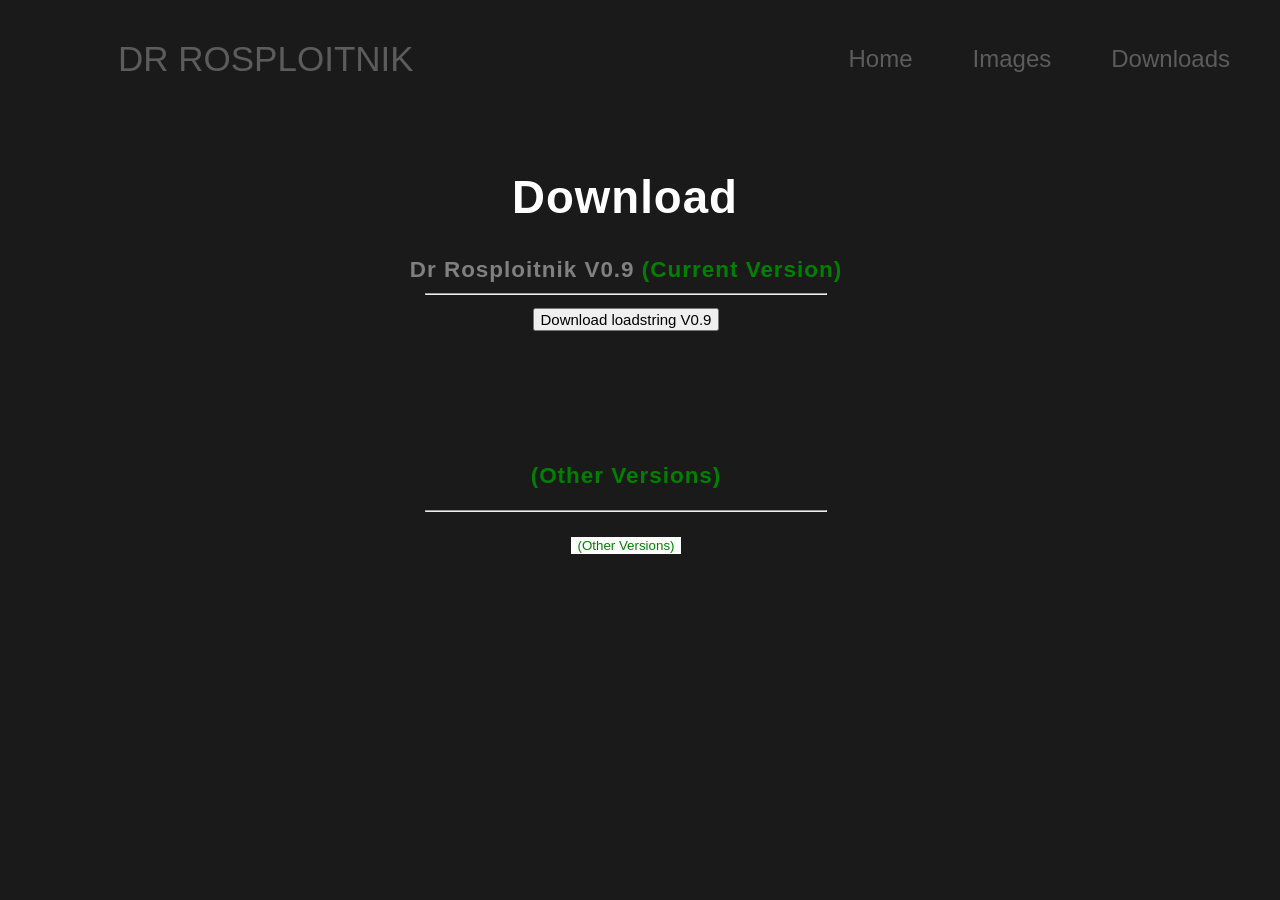
==== download.html @ d1e3fa27 "Add files via upload" ====
<!DOCTYPE html>
<html lang="en">
<head>
    <title>Dr Rosploitnik</title>
    <link rel="stylesheet" href="style.css">
</head>
<body>
    <nav class="navbar">
        <div class="logo">DR ROSPLOITNIK</div>
        <ul class="nav-links">
            <li><a href="index.html">Home</a></li>
            <li><a href="images.html">Images</a></li>
            <li><a href="download.html">Downloads</a></li>
        </ul>
    </nav>

    <main>
        <div class="downloads">
        <h2>Download</h2>
        </div>
        <div class="h3">
            <h3>Dr Rosploitnik V0.9       <span style="color: green;">(Current Version)</span>
            <hr width="400">
                <a href="loadstring.V0.9.txt" download>
                <button style="font-size: 15px;">Download loadstring V0.9</button>
            </a>
        </div>

        <div class="h4">
            <h3> <span style="color: green;">(Other Versions)</span></h3>
            <hr width="400">
        <div class="dropdown">
             <button><span style="color: green;">(Other Versions)</span></button>
             <div class="content">
                <a href="loadstring.main.txt" download>Version-Main</a>
                <a href="loadstring.V1.0.txt" download>Version-V1.0</a>
             </div>
        </div>
    </main>
</body>
</html>
---- style.css ----
body {
    margin: 0;
    font-family: "Saira" sans-serif;
    background-color: rgb(26, 26, 26);
}

.navbar {
    display: flex;
    justify-content: space-between;
    align-items: center;
    background-color:rgb(26, 26, 26);
    color: #5c5c5c;
    padding: 25px 30px;
    position: relative;
    z-index: 9999;
}
.nav-links {
    font-family: Arial, Helvetica, sans-serif;
    font-size: x-large;
    list-style: none;
    display: flex;
    gap: 60px;
    margin: 0;
    padding: 20px;
}
.nav-links a {
    color: #5c5c5c;
    text-decoration: none;
}
.nav-links a:hover {
    color: white;
    text-decoration: underline;
}
.logo {
    margin-left: 88px;
    font-family: Arial, Helvetica, sans-serif;
    font-weight: 200;
    font-size: 35px;
    color: #5c5c5c
}

.image {
    transform: translateY(-55px);
    width: 30;
    display: flex;
    flex-direction: column;
    align-items: center;
    justify-content: center;
    text-align: center;
    color: white;
}


.Announcements {
    font-family: 'Segoe UI', Tahoma, Geneva, Verdana, sans-serif;
    margin-left: 88px;
}

.lower-text {
     transform: translateY(-120px);
    font-family: 'Segoe UI', Tahoma, Geneva, Verdana, sans-serif;
    font-size: 1.1rem;
    color: #5c5c5c;
    text-transform: none;
}

.discord-link {
   transform: translateY(-50px);
    display: block;
    text-align: center;
    font-size: small;
}

.Images {
   display: block;
   text-align: center;
   color: #5c5c5c;
   font-family: 'Segoe UI', Tahoma, Geneva, Verdana, sans-serif;
}

.downloads {
    display: block;
    text-align: center;
    color: white;
    font-weight: lighter;
    font-family: Arial, Helvetica, sans-serif;
    letter-spacing: 1px;
    line-height: 1.5rem;
    text-transform: none;
    font-size: 1.9rem;
    margin-left: -30px;
    transform: translateY(30px);
}

.h3 {
    display: block;
    text-align: center;
    color: gray;
     font-weight: lighter;
    font-family: Arial, Helvetica, sans-serif;
    letter-spacing: 1px;
    line-height: 1.5rem;
    text-transform: none;
    font-size: 1.2rem;
    margin-right: 28px;
    transform: translateY(40px);
}

.h4 {
    display: block;
    text-align: center;
    color: gray;
     font-weight: lighter;
    font-family: Arial, Helvetica, sans-serif;
    letter-spacing: 1px;
    line-height: 1.5rem;
    text-transform: none;
    font-size: 1.2rem;
    margin-right: 28px;
    transform: translateY(150px);
}


.dropdown{
    transform: translateY(10px);
    display: inline-block;
}

.dropdown button{
    background-color: hsl(0, 0%, 100%) ;
    color: white;
    border: none;
    cursor: pointer;
}

.dropdown a{
    display: block;
    color: white;
    text-decoration: none;
    padding: 10px 15px;
}

.dropdown .content{
    display: none;
    position: absolute;
    background-color: #5c5c5c;
    min-width: 90px;
    box-shadow: 2px 2px 5px hsla(0, 0%, 0%, 0.8);
}
.dropdown:hover .content{
    display: block;
}


.loadstring {
    background-color: aqua;
}

.Ui-Selection {
    overflow: hidden;
    transform: translateY(25px);
    margin-left: 80px;
    gap: 100px;
    align-items: self-start;
    flex-wrap: wrap;
    display: flex;
    object-fit: cover;
}

.Ui-Selection img{
    width: 200px;
    height: 200px;
    object-fit: cover;
    transition: transform 0.6s ease;
}

.Ui-Selection img:hover{
    transform: scale(1.1);
}
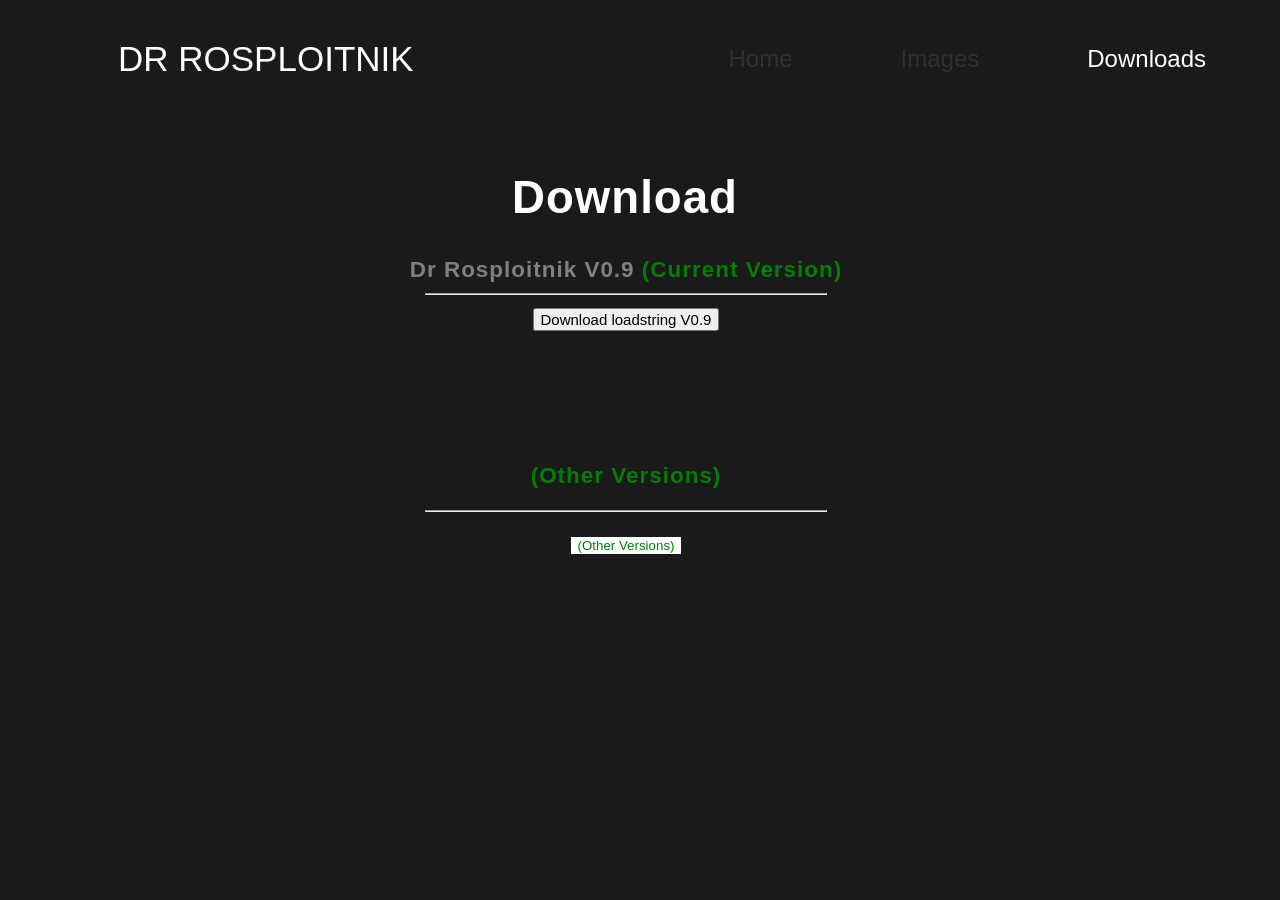
==== commit d128a8e7: "Update download.html" ====
--- a/download.html
+++ b/download.html
@@ -2,7 +2,9 @@
 <html lang="en">
 <head>
     <title>Dr Rosploitnik</title>
+     <link rel="icon" type="image/x-icon" href="android-chrome-512x512.png">
     <link rel="stylesheet" href="style.css">
+    <script defer src="activePage.js"></script>
 </head>
 <body>
     <nav class="navbar">
@@ -32,10 +34,11 @@
         <div class="dropdown">
              <button><span style="color: green;">(Other Versions)</span></button>
              <div class="content">
+                 <a href="https://github.com/desognedbyjonturtletaub/Dr.-Rosploitnik/tree/main">Github</a>
                 <a href="loadstring.main.txt" download>Version-Main</a>
                 <a href="loadstring.V1.0.txt" download>Version-V1.0</a>
              </div>
         </div>
     </main>
 </body>
-</html>+</html>
--- a/style.css
+++ b/style.css
@@ -9,7 +9,7 @@
     justify-content: space-between;
     align-items: center;
     background-color:rgb(26, 26, 26);
-    color: #5c5c5c;
+    color:rgb(26, 26, 26);
     padding: 25px 30px;
     position: relative;
     z-index: 9999;
@@ -31,12 +31,27 @@
     color: white;
     text-decoration: underline;
 }
+
+
 .logo {
+    outline: none;
+    text-decoration: none;
     margin-left: 88px;
     font-family: Arial, Helvetica, sans-serif;
     font-weight: 200;
     font-size: 35px;
-    color: #5c5c5c
+    color: #ffffff
+}
+
+li a:is(:link, :active, :visited) {
+    color: rgb(49, 49, 49);
+    text-decoration: none;
+    padding: .5em 1.5rem;
+}
+
+a:is(:link, :active, :visited).active {
+    color: rgb(255, 255, 255);
+    background: transparent
 }
 
 .image {
@@ -74,7 +89,7 @@
 .Images {
    display: block;
    text-align: center;
-   color: #5c5c5c;
+   color: #ffffff;
    font-family: 'Segoe UI', Tahoma, Geneva, Verdana, sans-serif;
 }
 
@@ -92,6 +107,40 @@
     transform: translateY(30px);
 }
 
+.carousel {
+    transform: translateY(40px);
+    margin: 100px auto;
+    width: 70%;
+    border: 2px solid rgb(0, 0, 0);
+    display: flex;
+    overflow-x: auto;
+}
+.carousel::-webkit-scrollbar {
+    display: none;
+}
+.group {
+    display: flex;
+    align-items: center;
+    justify-content: center;
+    gap: 1em;
+    animation: spin 15s infinite linear;
+    padding-right: 1em;
+}
+.card {
+    flex: 0 0 12em;
+    height: 6.8em;
+    padding: 1em;
+    background: white;
+    font-size: 2.5rem;
+    border-radius: .2em;
+    text-align: center;
+    align-content: center;
+}
+@keyframes spin {
+    from {translate: 0;}
+    to {translate: -100%;}
+}
+
 .h3 {
     display: block;
     text-align: center;
@@ -119,8 +168,6 @@
     margin-right: 28px;
     transform: translateY(150px);
 }
-
-
 .dropdown{
     transform: translateY(10px);
     display: inline-block;
@@ -155,25 +202,3 @@
 .loadstring {
     background-color: aqua;
 }
-
-.Ui-Selection {
-    overflow: hidden;
-    transform: translateY(25px);
-    margin-left: 80px;
-    gap: 100px;
-    align-items: self-start;
-    flex-wrap: wrap;
-    display: flex;
-    object-fit: cover;
-}
-
-.Ui-Selection img{
-    width: 200px;
-    height: 200px;
-    object-fit: cover;
-    transition: transform 0.6s ease;
-}
-
-.Ui-Selection img:hover{
-    transform: scale(1.1);
-}
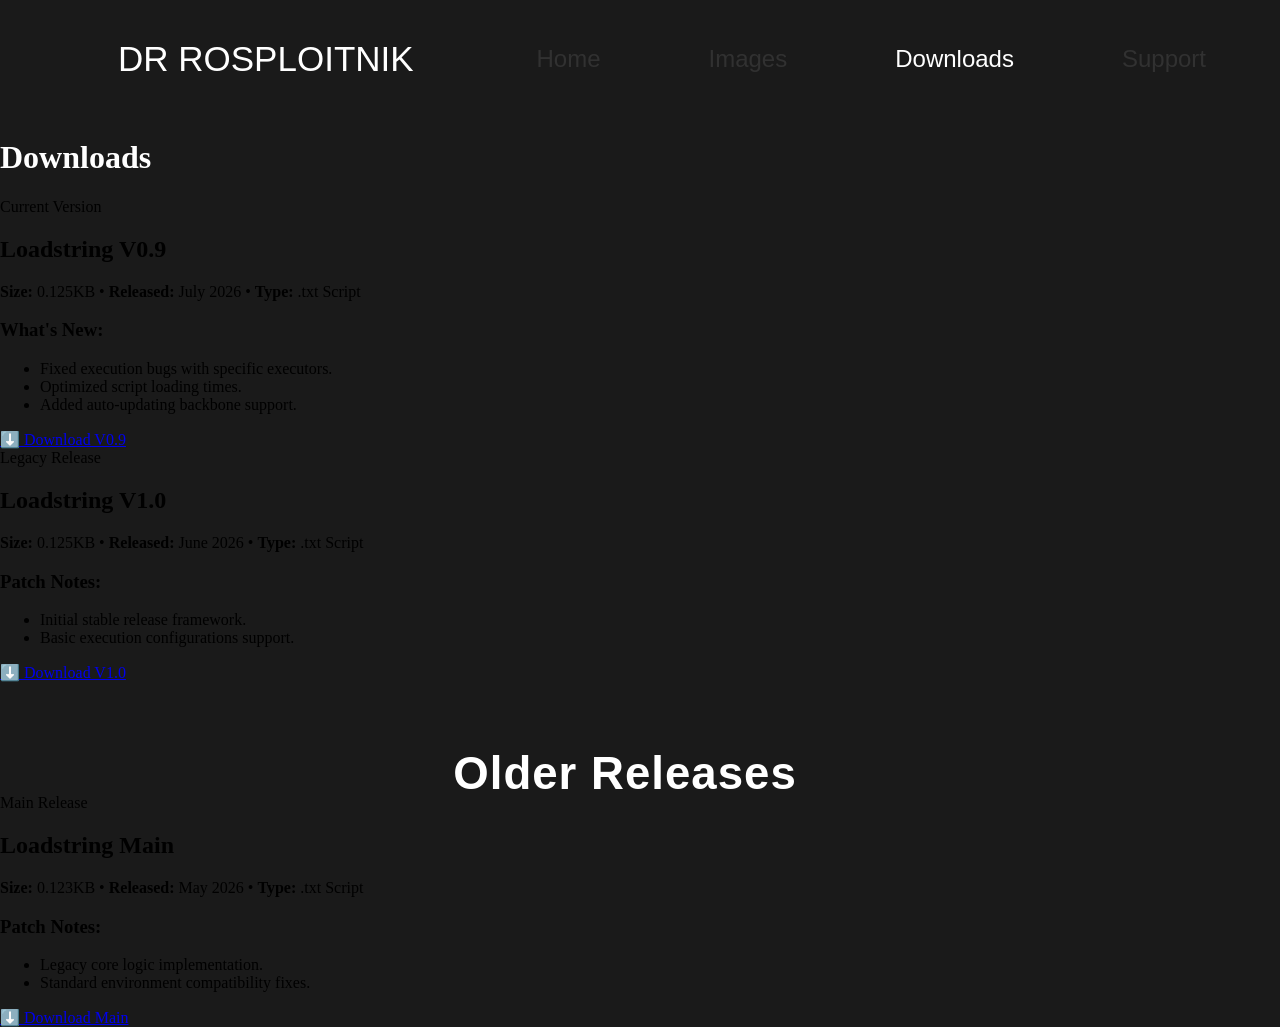
==== commit 0d11ac1e: "Revamp download.html with new structure and content Updated the download page to include new layout " ====
--- a/download.html
+++ b/download.html
@@ -1,8 +1,8 @@
 <!DOCTYPE html>
 <html lang="en">
 <head>
-    <title>Dr Rosploitnik</title>
-     <link rel="icon" type="image/x-icon" href="android-chrome-512x512.png">
+    <title>Dr Rosploitnik - Downloads</title>
+    <link rel="icon" type="image/x-icon" href="android-chrome-512x512.png">
     <link rel="stylesheet" href="style.css">
     <script defer src="activePage.js"></script>
 </head>
@@ -13,32 +13,134 @@
             <li><a href="index.html">Home</a></li>
             <li><a href="images.html">Images</a></li>
             <li><a href="download.html">Downloads</a></li>
+            <li><a href="Support.html">Support</a></li>
         </ul>
     </nav>
 
-    <main>
-        <div class="downloads">
-        <h2>Download</h2>
-        </div>
-        <div class="h3">
-            <h3>Dr Rosploitnik V0.9       <span style="color: green;">(Current Version)</span>
-            <hr width="400">
-                <a href="loadstring.V0.9.txt" download>
-                <button style="font-size: 15px;">Download loadstring V0.9</button>
-            </a>
+    <main class="download-container">
+        <h1 style="color: white;">Downloads</h1>
+
+        <!-- Grid layout container for side-by-side components -->
+        <div class="download-grid">
+            
+            <!-- Active/Current Release Card (V0.9) -->
+            <div class="download-card">
+                <div class="card-header">
+                    <span class="version-tag">Current Version</span>
+                    <h2>Loadstring V0.9</h2>
+                </div>
+                
+                <!-- Metadata Section -->
+                <div class="metadata">
+                    <span><strong>Size:</strong> 0.125KB</span>
+                    <span class="divider">•</span>
+                    <span><strong>Released:</strong> July 2026</span>
+                    <span class="divider">•</span>
+                    <span><strong>Type:</strong> .txt Script</span>
+                </div>
+
+                <!-- Changelog Section -->
+                <div class="changelog">
+                    <h3>What's New:</h3>
+                    <ul>
+                        <li>Fixed execution bugs with specific executors.</li>
+                        <li>Optimized script loading times.</li>
+                        <li>Added auto-updating backbone support.</li>
+                    </ul>
+                </div>
+
+                <a href="loadstring.V0.9.txt" download class="download-btn" onclick="onClick()">
+                    <span>⬇️ Download V0.9</span>
+                </a>
+            </div>
+
+            <!-- Legacy Version 1.0 Card (Sits next to V0.9) -->
+            <div class="download-card legacy-card">
+                <div class="card-header">
+                    <span class="version-tag legacy-tag">Legacy Release</span>
+                    <h2>Loadstring V1.0</h2>
+                </div>
+                
+                <div class="metadata">
+                    <span><strong>Size:</strong> 0.125KB</span>
+                    <span class="divider">•</span>
+                    <span><strong>Released:</strong> June 2026</span>
+                    <span class="divider">•</span>
+                    <span><strong>Type:</strong> .txt Script</span>
+                </div>
+
+                <div class="changelog legacy-changelog">
+                    <h3>Patch Notes:</h3>
+                    <ul>
+                        <li>Initial stable release framework.</li>
+                        <li>Basic execution configurations support.</li>
+                    </ul>
+                </div>
+
+                <a href="loadstring.V1.0.txt" download class="download-btn legacy-btn">
+                    <span>⬇️ Download V1.0</span>
+                </a>
+            </div>
+
         </div>
 
-        <div class="h4">
-            <h3> <span style="color: green;">(Other Versions)</span></h3>
-            <hr width="400">
-        <div class="dropdown">
-             <button><span style="color: green;">(Other Versions)</span></button>
-             <div class="content">
-                 <a href="https://github.com/desognedbyjonturtletaub/Dr.-Rosploitnik/tree/main">Github</a>
-                <a href="loadstring.main.txt" download>Version-Main</a>
-                <a href="loadstring.V1.0.txt" download>Version-V1.0</a>
-             </div>
+        <!-- Bottom Full-Width Section for Loadstring Main -->
+<div class="other-versions-section">
+    <div class="downloads" style="margin-top: 50px; margin-bottom: 20px;">
+        <h2>Older Releases</h2>
+    </div>
+
+    <!-- Legacy Version Main Card (Now matches the size and layouts of the top two) -->
+    <div class="download-card legacy-card">
+        <div class="card-header">
+            <span class="version-tag legacy-tag">Main Release</span>
+            <h2>Loadstring Main</h2>
         </div>
-    </main>
+        
+        <div class="metadata">
+            <span><strong>Size:</strong> 0.123KB</span>
+            <span class="divider">•</span>
+            <span><strong>Released:</strong> May 2026</span>
+            <span class="divider">•</span>
+            <span><strong>Type:</strong> .txt Script</span>
+        </div>
+
+        <!-- Added a Changelog/Notes placeholder box to fill the space and look identical to V1.0 -->
+        <div class="changelog legacy-changelog">
+            <h3>Patch Notes:</h3>
+            <ul>
+                <li>Legacy core logic implementation.</li>
+                <li>Standard environment compatibility fixes.</li>
+            </ul>
+        </div>
+
+        <a href="loadstring.main.txt" download class="download-btn legacy-btn">
+            <span>⬇️ Download Main</span>
+        </a>
+    </div>
+</div>
+
+    <script>
+        function downloadTxtFile(text, filename = "instructions.txt") {
+            const blob = new Blob([text], { type: "text/plain" });
+            const link = document.createElement("a");
+            link.style.display = "none";
+            link.href = URL.createObjectURL(blob);
+            link.download = filename;
+            document.body.appendChild(link);
+            link.click();
+            document.body.removeChild(link);
+            URL.revokeObjectURL(link.href);
+        }
+        function instructions(){
+            let wantInstruction = prompt("Do you want instructions for loadstring? (y/n)");
+            if(wantInstruction === "y" || wantInstruction === "Y"){
+                downloadTxtFile("INSTRUCTIONS NEED TO BE WRITTEN IN THESE LINES \n\n Copy the loadstring into your executor \n\n And Enjoy", "instructions.txt");
+            }
+        }
+        function onClick(){
+            setTimeout(instructions, 500);
+        }
+    </script>
 </body>
 </html>
